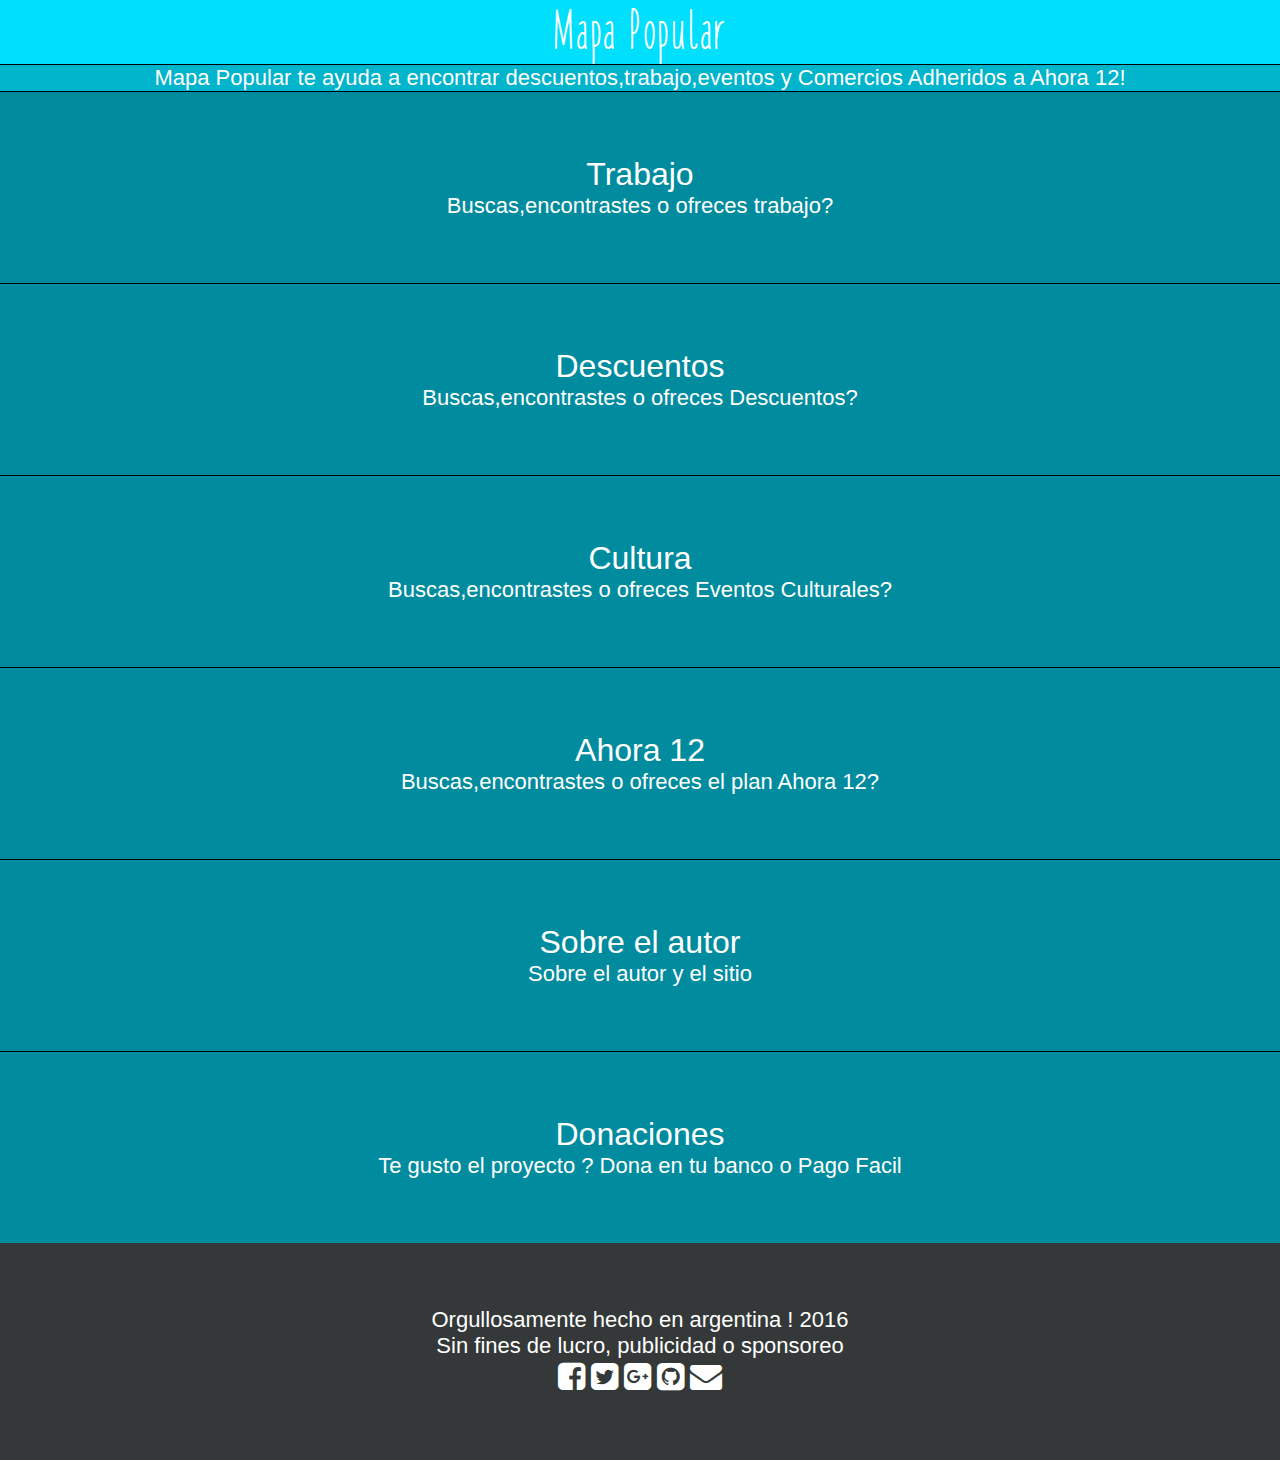
==== WWW/index.html @ f3f45e67 "Base" ====
<!DOCTYPE html>
<html lang="en"><head><meta http-equiv="Content-Type" content="text/html; charset=UTF-8">

  
    
    <title>Mapa Popular:Trabajo</title>
 
    <meta name="description" content="Mapa Popular"> 
    <link rel="alternate" title="Mapa Popular:Trabajo">            
    <meta name="viewport" content="width=420">
    <meta name="author" content="Axel Ali">
    <link rel="shortcut icon" href="icon.ico" type="image/vnd.microsoft.icon">
    <link rel="stylesheet" type="text/css" href="./css/estilo.css"> 
	<link rel="stylesheet" href="./css/font-awesome.min.css">
	<link rel="stylesheet" href="stylesheet.css" type="text/css" charset="utf-8" />

    
    
        

  </head>
 
 
 
  <body>
  <div class="logo"> Mapa Popular </div>
  <div class="descripcion">Mapa Popular te ayuda a encontrar descuentos,trabajo,eventos y Comercios Adheridos a Ahora 12!</div>
	<div class="opciones">Trabajo<div class="sub">Buscas,encontrastes o ofreces trabajo?</div></div>
    <div class="opciones">Descuentos<div class="sub">Buscas,encontrastes o ofreces Descuentos?</div></div>
	<div class="opciones">Cultura<div class="sub">Buscas,encontrastes o ofreces Eventos Culturales?</div></div>
    <div class="opciones">Ahora 12<div class="sub">Buscas,encontrastes o ofreces el plan Ahora 12?</div></div>
	<div class="opciones">Sobre el autor<div class="sub">Sobre el autor y el sitio</div></div>
	<div class="opciones">Donaciones<div class="sub">Te gusto el proyecto ? Dona en tu banco o Pago Facil</div></div>
	<div class="bottom">Orgullosamente hecho en argentina ! 2016<div>Sin fines de lucro, publicidad o sponsoreo<div></div>
	<a  href="https://www.facebook.com/MapaPopularArgentina"><i class="fa fa-facebook-square"  aria-hidden="true"></i></a>
	<a  href="https://twitter.com/MapapopularArg"><i class="fa fa-twitter-square"  aria-hidden="true"></i></a>
	<a  href="https://plus.google.com/u/0/communities/110910709548930465488"><i class="fa fa-google-plus-square"  aria-hidden="true"></i></a>
	<a  href="https://github.com/AxelAli/MapaPopular"><i class="fa fa-github-square" aria-hidden="true"></i></a>
	<a  href="mailto:axelali2016@gmail.com?Subject=MapaPopular"><i class="fa fa-envelope" aria-hidden="true"></i></a>
	
	
	</div></div>
  </body>
  </html>
---- WWW/css/estilo.css ----
@font-face {
    font-family: 'cookiesmilkregular';
    src: url('cookiesmilk-regular-webfont.woff2') format('woff2'),
         url('cookiesmilk-regular-webfont.woff') format('woff');
    font-weight: normal;
    font-style: normal;

}
body{
	margin:0;
	text-align:center;
		color:white;
		font-family: Century Gothic, sans-serif;
}
.logo{
	height:64px;
	letter-spacing: 2px;
	background-color:#00DFFC;
	text-align:center;
font-family: 'cookiesmilkregular';
font-size:44px;
}
.descripcion{
	border-top: 1px solid black;
	background-color:#00B4CC;
	font-size:22px;
}
.sub{
	font-size:22px;
}
	.opciones{
		font-size:32px;
		border-top: 1px solid black;
		outline-color: #005F6B;
		padding-top:5%;
		padding-bottom:5%;
		display: table;
		background-color:#008C9E;
		width:100%;
	}
.bottom{
	padding-top:5%;
	padding-bottom:5%;
	font-size:22px;
	background-color:#343838;
}
a{
	padding-top:5%;
	color: white;
	font-size:32px;
}
---- WWW/stylesheet.css ----
/* Generated by Font Squirrel (https://www.fontsquirrel.com) on June 10, 2016 */



@font-face {
    font-family: 'cookiesmilkregular';
    src: url('cookiesmilk-regular-webfont.woff2') format('woff2'),
         url('cookiesmilk-regular-webfont.woff') format('woff');
    font-weight: normal;
    font-style: normal;

}
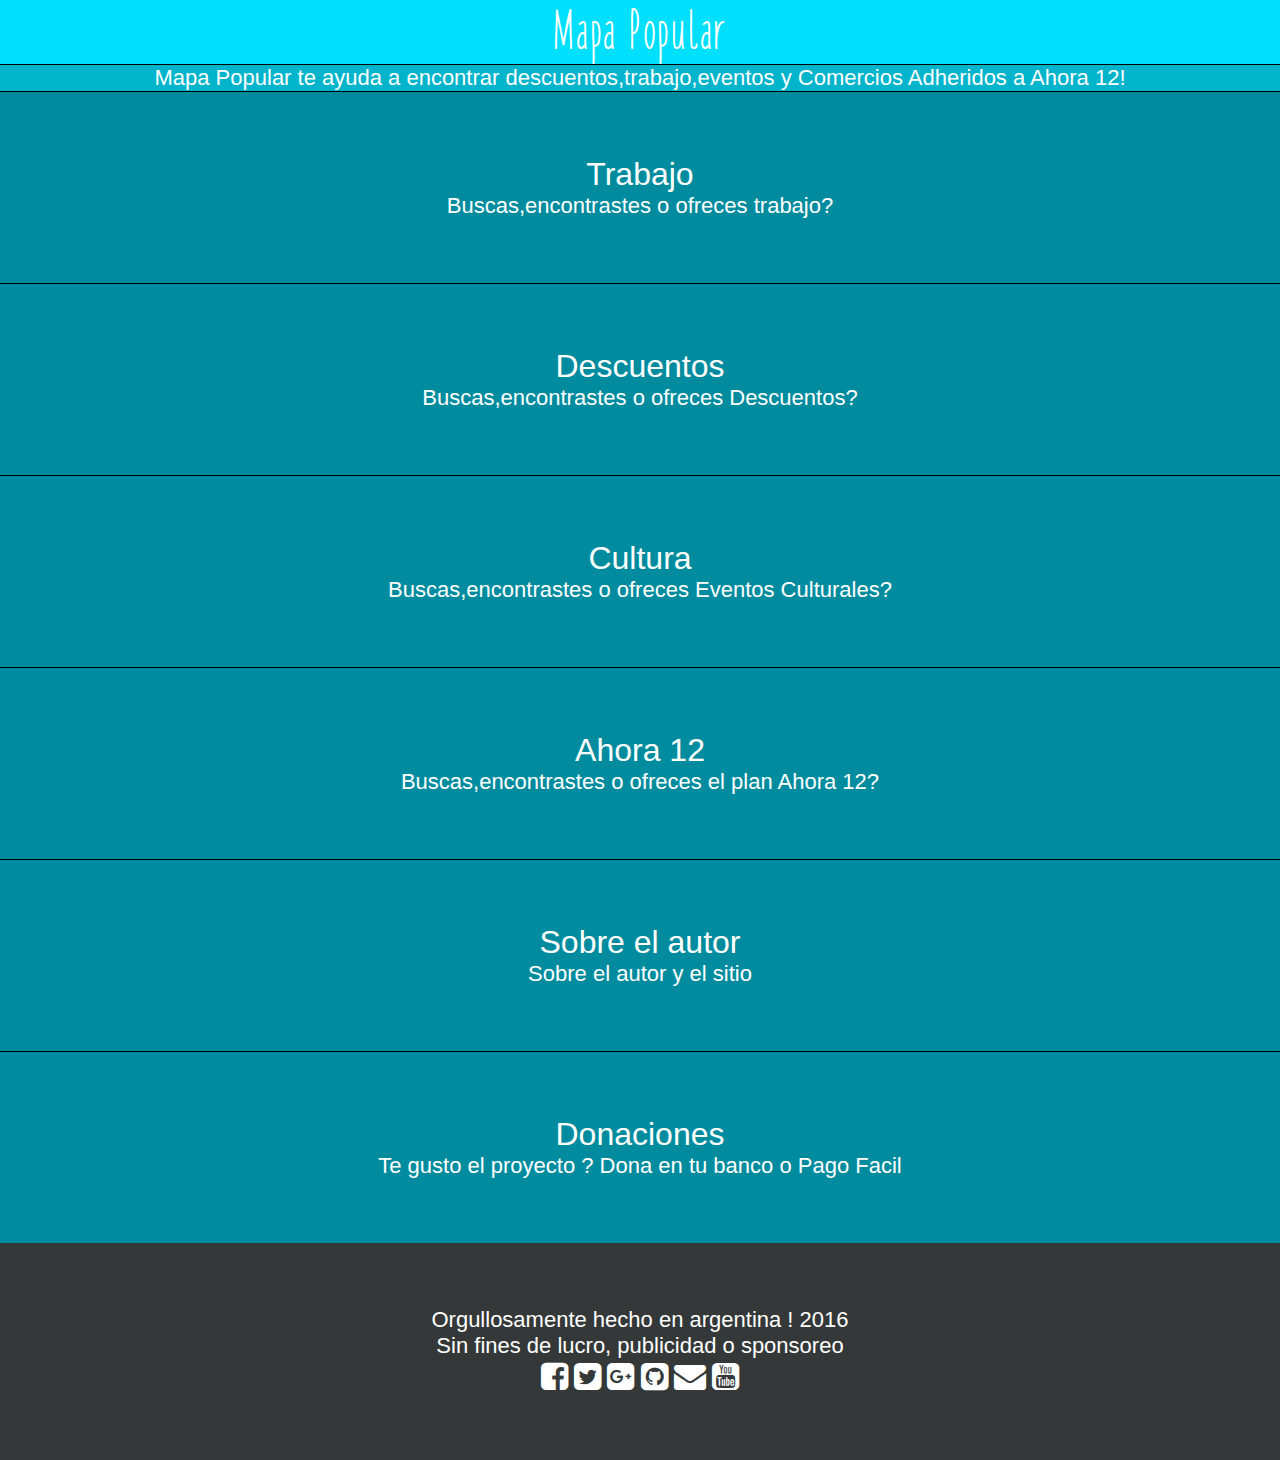
==== commit fccd3824: "Primer Agregado Con Mapa" ====
--- a/WWW/index.html
+++ b/WWW/index.html
@@ -3,14 +3,14 @@
 
   
     
-    <title>Mapa Popular:Trabajo</title>
+    <title>Mapa Popular</title>
  
     <meta name="description" content="Mapa Popular"> 
-    <link rel="alternate" title="Mapa Popular:Trabajo">            
+    <link rel="alternate" title="Mapa Popular">            
     <meta name="viewport" content="width=420">
     <meta name="author" content="Axel Ali">
     <link rel="shortcut icon" href="icon.ico" type="image/vnd.microsoft.icon">
-    <link rel="stylesheet" type="text/css" href="./css/estilo.css"> 
+    <link rel="stylesheet" type="text/css" href="./css/estilo1.css"> 
 	<link rel="stylesheet" href="./css/font-awesome.min.css">
 	<link rel="stylesheet" href="stylesheet.css" type="text/css" charset="utf-8" />
 
@@ -22,23 +22,24 @@
  
  
  
-  <body>
-  <div class="logo"> Mapa Popular </div>
-  <div class="descripcion">Mapa Popular te ayuda a encontrar descuentos,trabajo,eventos y Comercios Adheridos a Ahora 12!</div>
-	<div class="opciones">Trabajo<div class="sub">Buscas,encontrastes o ofreces trabajo?</div></div>
-    <div class="opciones">Descuentos<div class="sub">Buscas,encontrastes o ofreces Descuentos?</div></div>
-	<div class="opciones">Cultura<div class="sub">Buscas,encontrastes o ofreces Eventos Culturales?</div></div>
-    <div class="opciones">Ahora 12<div class="sub">Buscas,encontrastes o ofreces el plan Ahora 12?</div></div>
-	<div class="opciones">Sobre el autor<div class="sub">Sobre el autor y el sitio</div></div>
-	<div class="opciones">Donaciones<div class="sub">Te gusto el proyecto ? Dona en tu banco o Pago Facil</div></div>
+	<body>
+	<a  href="./Index.html"><div class="logo"> Mapa Popular </div><a  href="./Trabajo.html">
+	<div class="descripcion">Mapa Popular te ayuda a encontrar descuentos,trabajo,eventos y Comercios Adheridos a Ahora 12!</div>
+	<a  href="./Trabajo/index.html"><div class="opciones">Trabajo<div class="sub">Buscas,encontrastes o ofreces trabajo?</div></div></a>
+    <a  href="./Descuentos.html"><div class="opciones">Descuentos<div class="sub">Buscas,encontrastes o ofreces Descuentos?</div></div></a>
+	<a  href="./Cultura.html"><div class="opciones">Cultura<div class="sub">Buscas,encontrastes o ofreces Eventos Culturales?</div></div></a>
+    <a  href="./Ahora.html"><div class="opciones">Ahora 12<div class="sub">Buscas,encontrastes o ofreces el plan Ahora 12?</div></div></a>
+	<a  href="./Autor.html"><div class="opciones">Sobre el autor<div class="sub">Sobre el autor y el sitio</div></div></a>
+	<a  href="./Donacioness.html"><div class="opciones">Donaciones<div class="sub">Te gusto el proyecto ? Dona en tu banco o Pago Facil</div></div></a>
 	<div class="bottom">Orgullosamente hecho en argentina ! 2016<div>Sin fines de lucro, publicidad o sponsoreo<div></div>
 	<a  href="https://www.facebook.com/MapaPopularArgentina"><i class="fa fa-facebook-square"  aria-hidden="true"></i></a>
 	<a  href="https://twitter.com/MapapopularArg"><i class="fa fa-twitter-square"  aria-hidden="true"></i></a>
 	<a  href="https://plus.google.com/u/0/communities/110910709548930465488"><i class="fa fa-google-plus-square"  aria-hidden="true"></i></a>
 	<a  href="https://github.com/AxelAli/MapaPopular"><i class="fa fa-github-square" aria-hidden="true"></i></a>
 	<a  href="mailto:axelali2016@gmail.com?Subject=MapaPopular"><i class="fa fa-envelope" aria-hidden="true"></i></a>
+	<a  href="https://www.facebook.com/MapaPopularArgentina"><i class="fa fa-youtube-square" aria-hidden="true"></i></a>
 	
-	
-	</div></div>
+	</div>
+	</div>
   </body>
   </html>--- a/WWW/css/estilo1.css
+++ b/WWW/css/estilo1.css
@@ -0,0 +1,54 @@
+@font-face {
+    font-family: 'cookiesmilkregular';
+    src: url('cookiesmilk-regular-webfont.woff2') format('woff2'),
+         url('cookiesmilk-regular-webfont.woff') format('woff');
+    font-weight: normal;
+    font-style: normal;
+
+}
+body{
+	margin:0;
+	
+	text-align:center;
+		color:white;
+		font-family: Century Gothic, sans-serif;
+}
+.logo{
+	height:64px;
+	letter-spacing: 2px;
+	background-color:#00DFFC;
+	text-align:center;
+font-family: 'cookiesmilkregular';
+font-size:44px;
+}
+.descripcion{
+	border-top: 1px solid black;
+	background-color:#00B4CC;
+	font-size:22px;
+}
+.sub{
+	font-size:22px;
+}
+	.opciones{
+		font-size:32px;
+		border-top: 1px solid black;
+		outline-color: #005F6B;
+		padding-top:5%;
+		padding-bottom:5%;
+		display: table;
+		background-color:#008C9E;
+		width:100%;
+	}
+.bottom{
+	padding-top:5%;
+	padding-bottom:5%;
+	font-size:22px;
+	background-color:#343838;
+	
+}
+a{
+	text-decoration: none;
+	padding-top:5%;
+	color: white;
+	font-size:32px;
+}